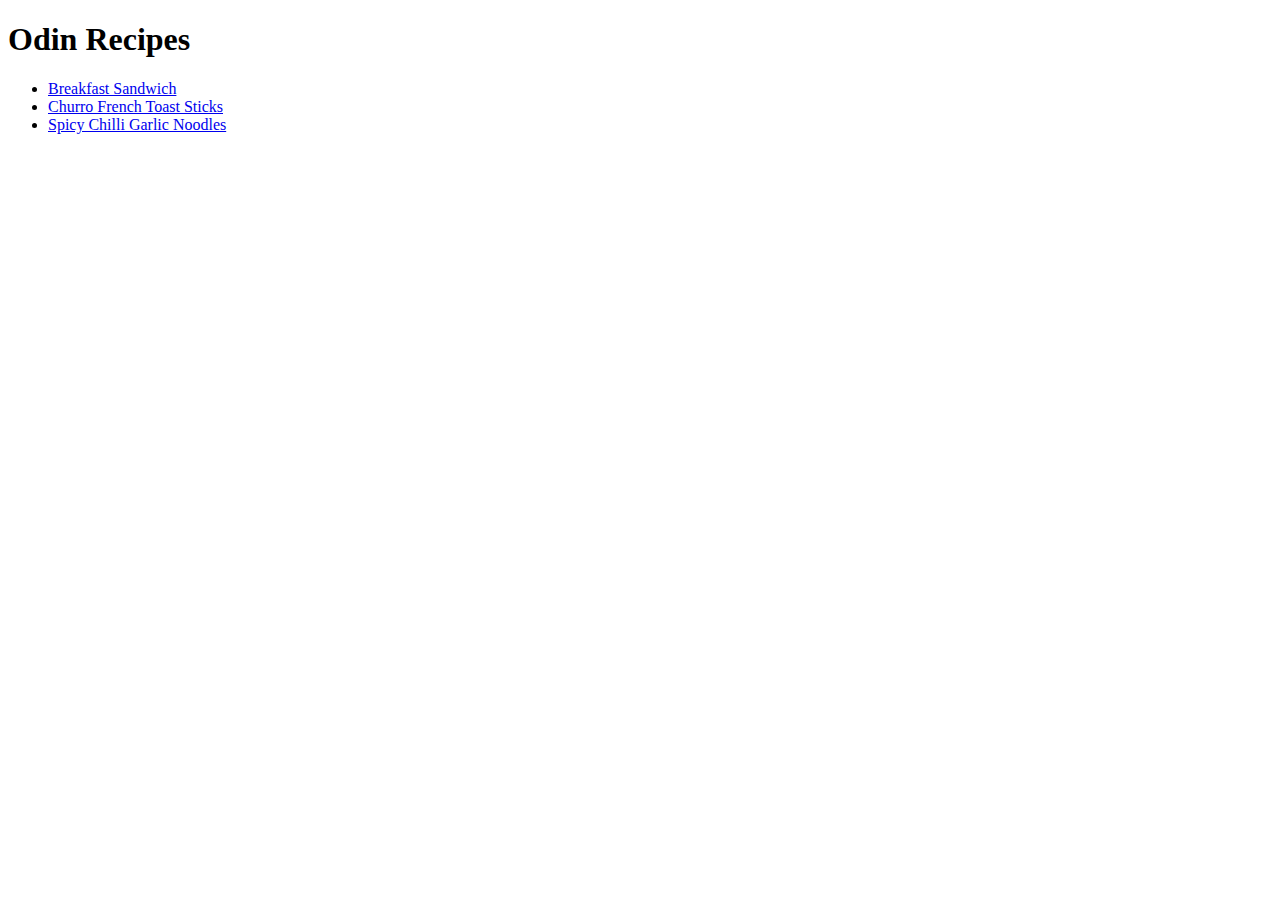
==== index.html @ d44649c0 "move the index.html file to a better place" ====
<!DOCTYPE html>
<html lang="en">
  <head>
    <meta charset="UTF-8" />
    <meta name="viewport" content="width=device-width, initial-scale=1.0" />
    <title>Odin Recipes</title>
  </head>
  <body>
    <h1>Odin Recipes</h1>
    <ul>
      <li><a href="./breakfast-sandwich.html">Breakfast Sandwich</a></li>
      <li>
        <a href="./churro-french-toast-sticks.html"
          >Churro French Toast Sticks</a
        >
      </li>
      <li>
        <a href="./spicy-chilli-garlic-noodles.html"
          >Spicy Chilli Garlic Noodles</a
        >
      </li>
    </ul>
  </body>
</html>
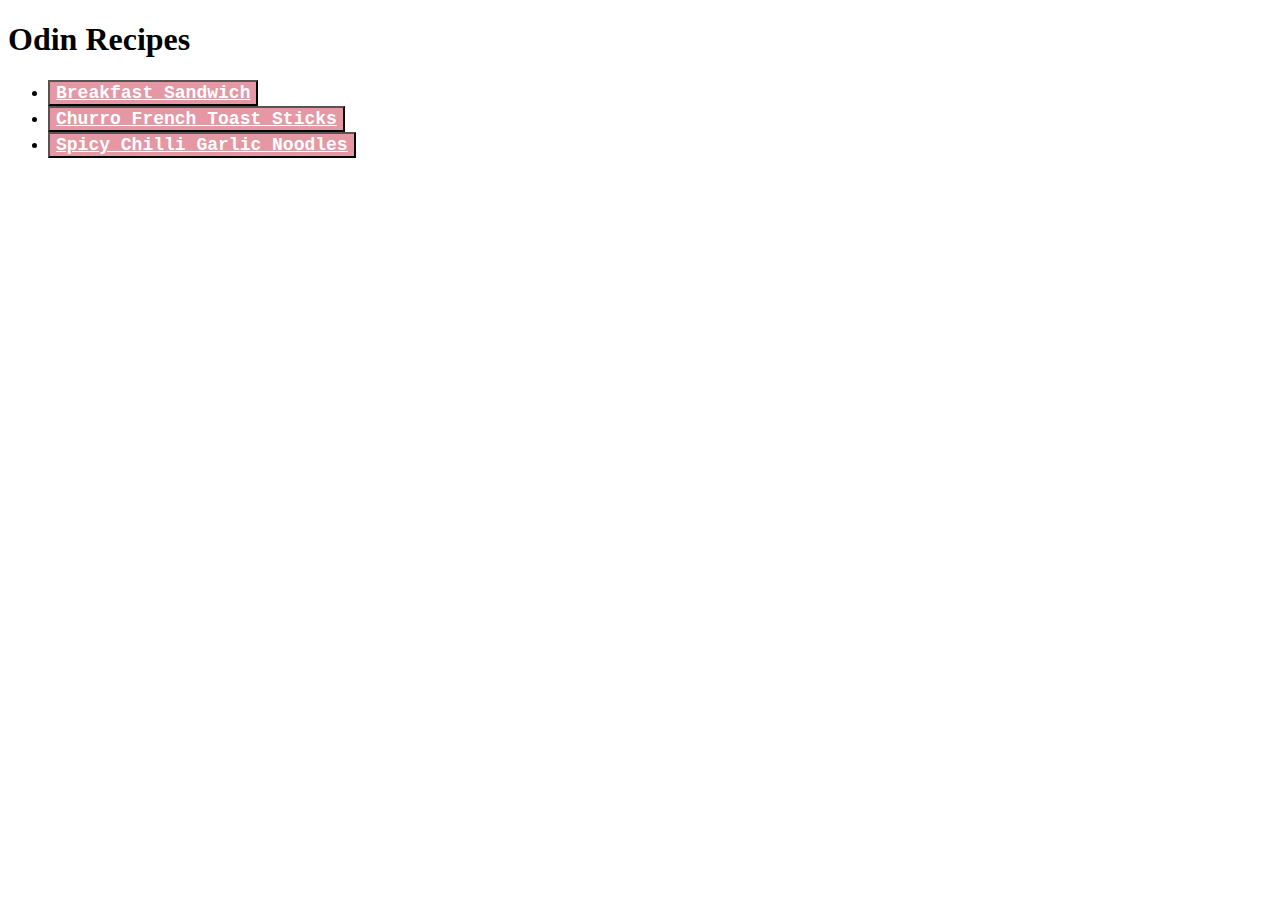
==== commit 6264026c: "Add very ugly css to html doc for practice" ====
--- a/index.html
+++ b/index.html
@@ -4,20 +4,28 @@
     <meta charset="UTF-8" />
     <meta name="viewport" content="width=device-width, initial-scale=1.0" />
     <title>Odin Recipes</title>
+    <link rel="stylesheet" href="style.css" />
   </head>
   <body>
-    <h1>Odin Recipes</h1>
+    <h1 id="main-header">Odin Recipes</h1>
     <ul>
-      <li><a href="./breakfast-sandwich.html">Breakfast Sandwich</a></li>
       <li>
-        <a href="./churro-french-toast-sticks.html"
-          >Churro French Toast Sticks</a
-        >
+        <button class="button">
+          <a class="link" href="./recipes/breakfast-sandwich.html"
+          >Breakfast Sandwich</a>
+        </button>
       </li>
       <li>
-        <a href="./spicy-chilli-garlic-noodles.html"
-          >Spicy Chilli Garlic Noodles</a
-        >
+        <button class="button">
+        <a class="link" href="./recipes/churro-french-toast-sticks.html"
+          >Churro French Toast Sticks</a>
+        </button>
+      </li>
+      <li>
+        <button class="button">
+        <a class="link" href="./recipes/spicy-chilli-garlic-noodles.html"
+          >Spicy Chilli Garlic Noodles</a>
+        </button>
       </li>
     </ul>
   </body>
--- a/style.css
+++ b/style.css
@@ -0,0 +1,44 @@
+
+.button {
+    color: black;
+    background-color: rgb(229, 151, 164);
+    font-size: large;
+    font-family: 'Courier New', Courier, monospace;
+    font-weight: bold;
+}
+
+.main-header {
+    color: white;
+    background-color: gray;
+    text-align: center;
+    font-family: 'Courier New', Courier, monospace;
+}
+
+ .main-header.not {
+    font-size: 20;
+}
+
+.link {
+    color: white;
+}
+ 
+.description {
+    background-color: rgb(155, 217, 238);
+    font-family: 'Courier New', Courier, monospace;
+}
+
+.in-list,
+.st-list {
+    font-family: 'Courier New', Courier, monospace;
+    font-weight: 100;
+}
+
+.in-list {
+    background-color: rgb(155, 217, 200);
+}
+
+.st-list {
+    background-color: rgb(155, 217, 150);
+}
+
+
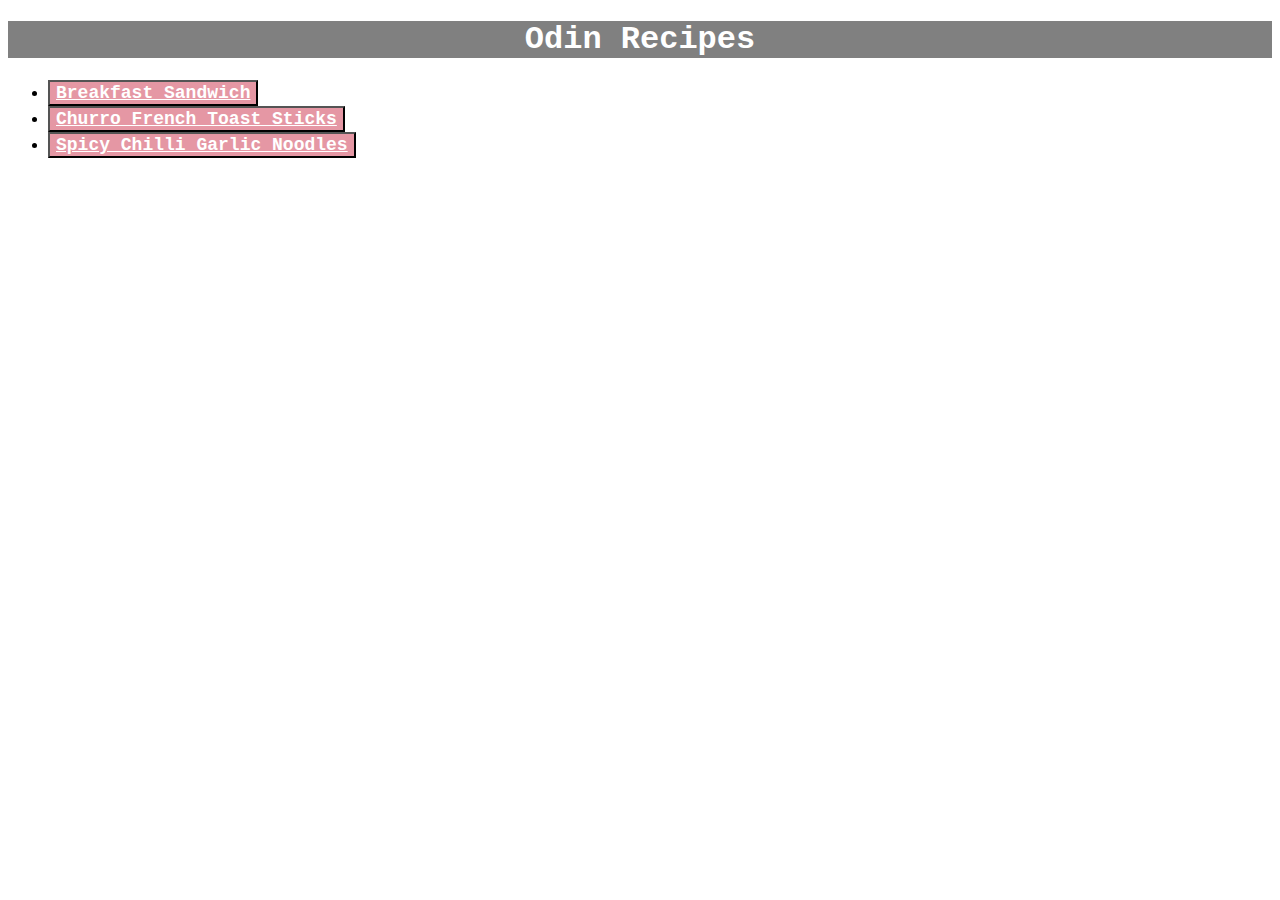
==== commit b930f444: "change index page title mistake" ====
--- a/index.html
+++ b/index.html
@@ -7,7 +7,7 @@
     <link rel="stylesheet" href="style.css" />
   </head>
   <body>
-    <h1 id="main-header">Odin Recipes</h1>
+    <h1 class="main-header">Odin Recipes</h1>
     <ul>
       <li>
         <button class="button">
--- a/style.css
+++ b/style.css
@@ -7,6 +7,10 @@
     font-weight: bold;
 }
 
+.main-header.not {
+    font-size: 20;
+}
+
 .main-header {
     color: white;
     background-color: gray;
@@ -14,9 +18,6 @@
     font-family: 'Courier New', Courier, monospace;
 }
 
- .main-header.not {
-    font-size: 20;
-}
 
 .link {
     color: white;
